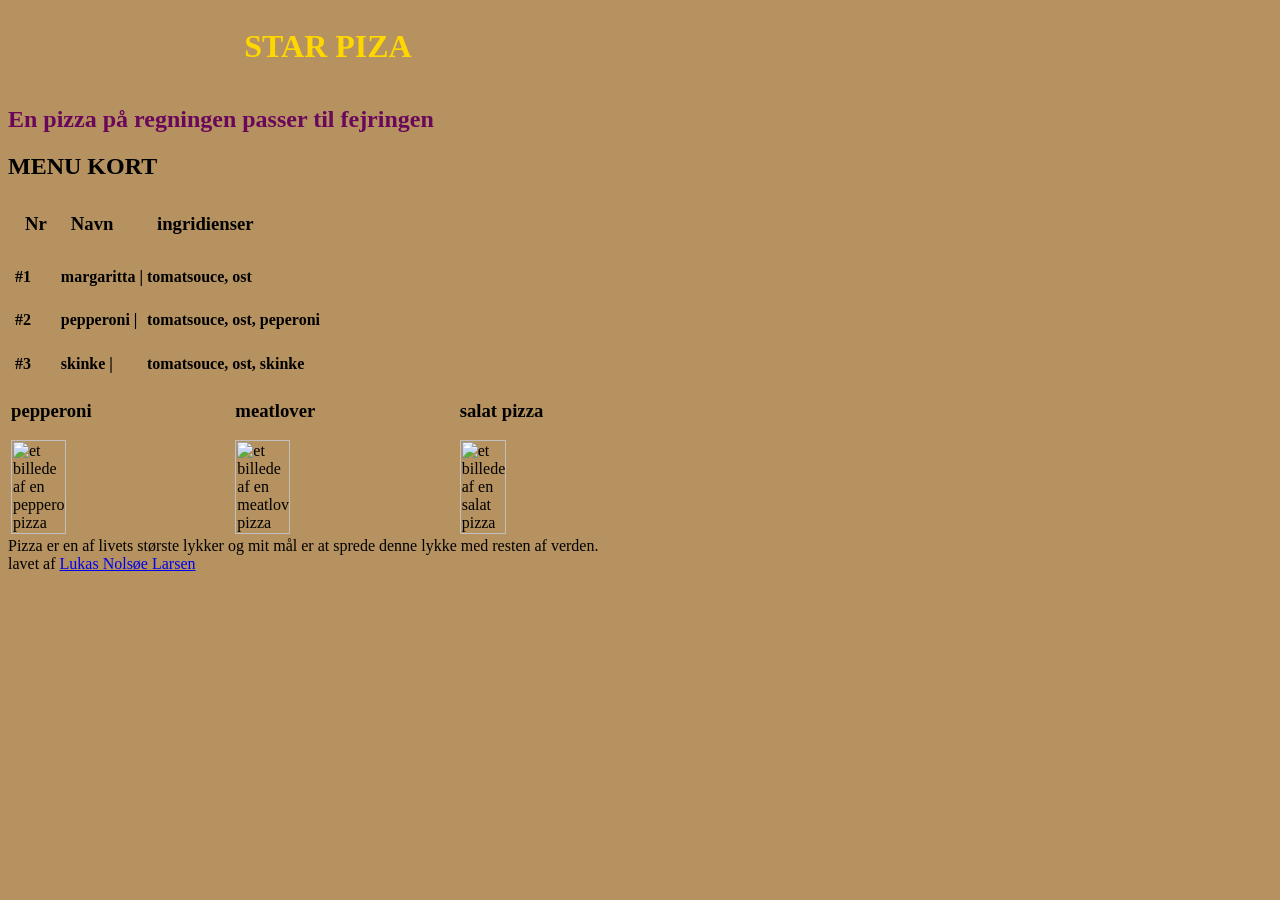
==== index.html @ db68ade3 "Add files via upload" ====
<html>
    <head>
        <style>
            .box {
                text-align:center;
                border: 5px;
                padding: 20px;
                width: 600px;
            }
            .box2{
                text-align: left;
                padding: 10px;
            }
            html {
                background-color: rgb(181, 146, 95);
            }
            #id1{
                color:rgb(107, 7, 90);

            }
            #gold{
                color:gold
            }
        </style>
        <title>Star Pizza</title>
    </head>
    <body>
        <Header>
             <h1 class="box" id="gold">STAR PIZA</h1>
            <h2 id="id1">En pizza på regningen passer til fejringen</h2>
        </Header>
        <article>
            <h2 style->MENU KORT</h2>
            <table>
                <tr>
                    <th>
                        <td>
                            <h3 class="box2">Nr</h3>
                        </td>
                        <td>
                            <h3 class="box2">Navn</h3>
                        </td>
                        <td>
                            <h3 class="box2">ingridienser</h3>
                        </td>
                    </th>
                </tr>
                <tr>
                    <th>
                        <td>
                            <h4>#1<h4>
                        </td>
                        <td>
                            <h4>margaritta |</h4>
                        </td>
                        <td>
                            <h4>tomatsouce, ost</h4>
                        </td>
                    </th>
                </tr>
                <tr>
                    <th>
                        <td>
                            <h4>#2<h4>
                        </td>
                        <td>
                            <h4>pepperoni |</h4>
                        </td>
                        <td>
                            <h4>tomatsouce, ost, peperoni</h4>
                        </td>
                    </th>
                </tr>
                <tr>
                    <th>
                        <td>
                            <h4>#3<h4>
                        </td>
                        <td>
                            <h4>skinke |</h4>
                        </td>
                        <td>
                            <h4>tomatsouce, ost, skinke</h4>
                        </td>
                    </th>
                </tr>
            </table>
            <table>
                <td>
                    <h3>pepperoni</h3>
                    <img src="img/pepperoni.jpg" width="50%" alt="et billede af en pepperoni pizza">
                </td>
                <td>
                    <h3>meatlover</h3>
                    <img src="img/meatlover.png" width="50%" alt="et billede af en meatlover pizza">
                </td>
                <td>
                    <h3>salat pizza</h3>
                    <img src="img/salat-pizza.jpg" width="50%" alt="et billede af en salat pizza">
                </td>
            </table>
            <a>Pizza er en af livets største lykker og mit mål er at sprede denne lykke med resten af verden.</a>
        </article>
        <Footer>
            lavet af <a href="Lukas-Nolsøe-Larsen.html">Lukas Nolsøe Larsen</a>
        </Footer>
    </body>
</html>
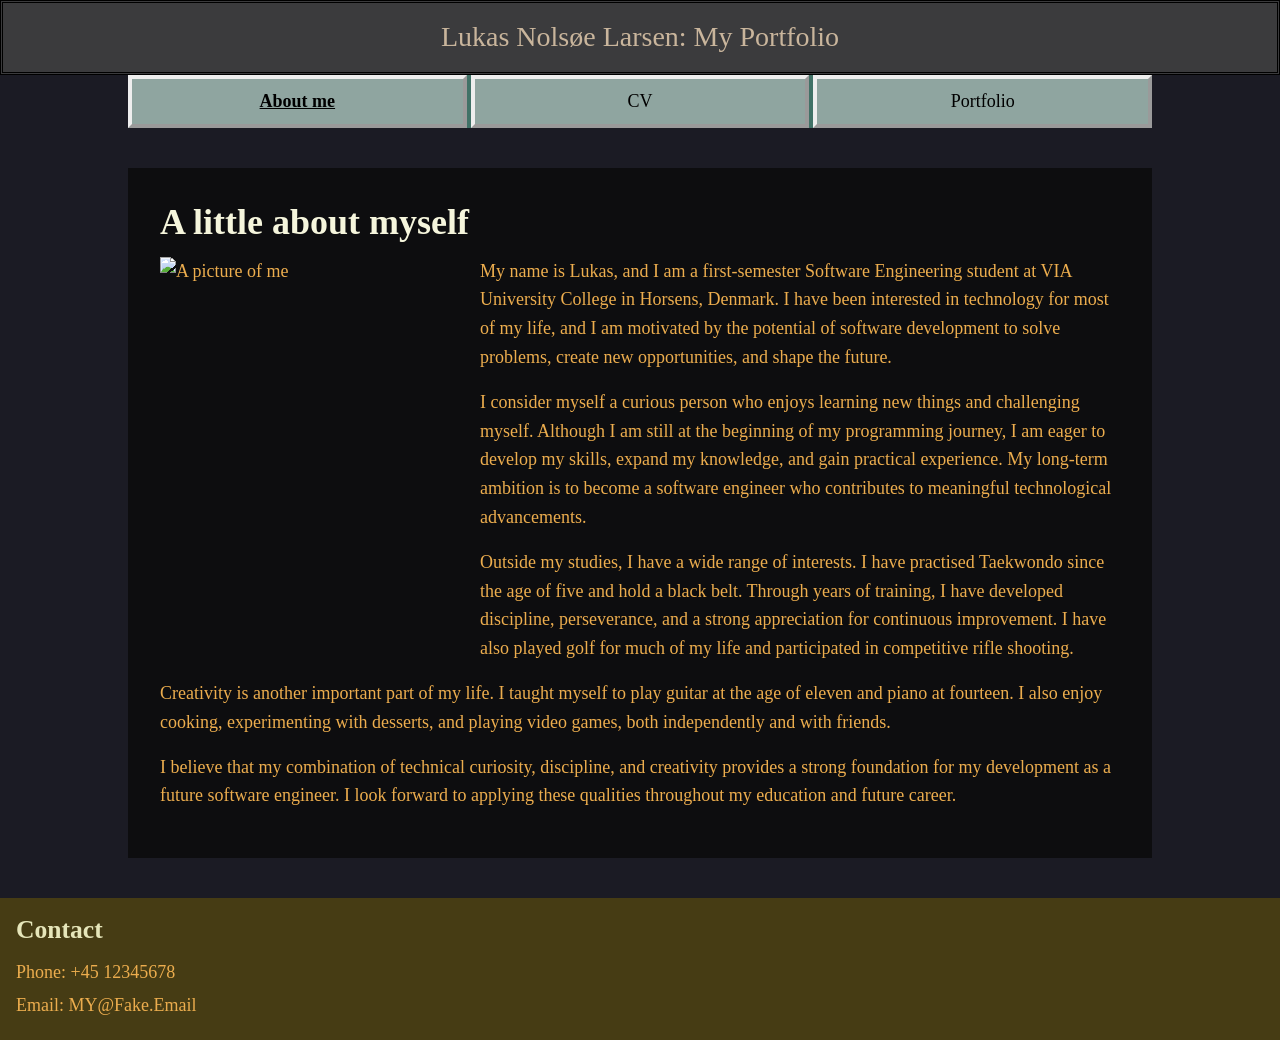
==== commit f49ac83f: "Add files via upload" ====
--- a/index.html
+++ b/index.html
@@ -1,110 +1,40 @@
-<html>
-    <head>
-        <style>
-            .box {
-                text-align:center;
-                border: 5px;
-                padding: 20px;
-                width: 600px;
-            }
-            .box2{
-                text-align: left;
-                padding: 10px;
-            }
-            html {
-                background-color: rgb(181, 146, 95);
-            }
-            #id1{
-                color:rgb(107, 7, 90);
-
-            }
-            #gold{
-                color:gold
-            }
-        </style>
-        <title>Star Pizza</title>
-    </head>
-    <body>
-        <Header>
-             <h1 class="box" id="gold">STAR PIZA</h1>
-            <h2 id="id1">En pizza på regningen passer til fejringen</h2>
-        </Header>
-        <article>
-            <h2 style->MENU KORT</h2>
-            <table>
-                <tr>
-                    <th>
-                        <td>
-                            <h3 class="box2">Nr</h3>
-                        </td>
-                        <td>
-                            <h3 class="box2">Navn</h3>
-                        </td>
-                        <td>
-                            <h3 class="box2">ingridienser</h3>
-                        </td>
-                    </th>
-                </tr>
-                <tr>
-                    <th>
-                        <td>
-                            <h4>#1<h4>
-                        </td>
-                        <td>
-                            <h4>margaritta |</h4>
-                        </td>
-                        <td>
-                            <h4>tomatsouce, ost</h4>
-                        </td>
-                    </th>
-                </tr>
-                <tr>
-                    <th>
-                        <td>
-                            <h4>#2<h4>
-                        </td>
-                        <td>
-                            <h4>pepperoni |</h4>
-                        </td>
-                        <td>
-                            <h4>tomatsouce, ost, peperoni</h4>
-                        </td>
-                    </th>
-                </tr>
-                <tr>
-                    <th>
-                        <td>
-                            <h4>#3<h4>
-                        </td>
-                        <td>
-                            <h4>skinke |</h4>
-                        </td>
-                        <td>
-                            <h4>tomatsouce, ost, skinke</h4>
-                        </td>
-                    </th>
-                </tr>
-            </table>
-            <table>
-                <td>
-                    <h3>pepperoni</h3>
-                    <img src="img/pepperoni.jpg" width="50%" alt="et billede af en pepperoni pizza">
-                </td>
-                <td>
-                    <h3>meatlover</h3>
-                    <img src="img/meatlover.png" width="50%" alt="et billede af en meatlover pizza">
-                </td>
-                <td>
-                    <h3>salat pizza</h3>
-                    <img src="img/salat-pizza.jpg" width="50%" alt="et billede af en salat pizza">
-                </td>
-            </table>
-            <a>Pizza er en af livets største lykker og mit mål er at sprede denne lykke med resten af verden.</a>
-        </article>
-        <Footer>
-            lavet af <a href="Lukas-Nolsøe-Larsen.html">Lukas Nolsøe Larsen</a>
-        </Footer>
-    </body>
+<!DOCTYPE html>
+<html lang="en">
+<head>
+  <meta charset="UTF-8">
+  <meta name="viewport" content="width=device-width, initial-scale=1.0">
+  <title>About me | Lukas Nolsøe Larsen</title>
+  <link rel="stylesheet" href="style.css">
+</head>
+<body>
+  <header class="site-header">
+    <p class="site-title">Lukas Nolsøe Larsen: My Portfolio</p>
+  </header>
+  <nav class="main-nav" aria-label="Main navigation">
+    <ul>
+      <li><a href="index.html" aria-current="page">About me</a></li>
+      <li><a href="cv.html">CV</a></li>
+      <li><a href="portfolio.html">Portfolio</a></li>
+    </ul>
+  </nav>
+  <main class="page-content">
+    <div class="about">
+      <h1>A little about myself</h1>
+      <img class="portrait" src="img/portræt.jpg" alt="A picture of me" width="800" height="1067">
+      <div>
+        <p>My name is Lukas, and I am a first-semester Software Engineering student at VIA University College in Horsens, Denmark. I have been interested in technology for most of my life, and I am motivated by the potential of software development to solve problems, create new opportunities, and shape the future.</p>
+        <p>I consider myself a curious person who enjoys learning new things and challenging myself. Although I am still at the beginning of my programming journey, I am eager to develop my skills, expand my knowledge, and gain practical experience. My long-term ambition is to become a software engineer who contributes to meaningful technological advancements.</p>
+        <p>Outside my studies, I have a wide range of interests. I have practised Taekwondo since the age of five and hold a black belt. Through years of training, I have developed discipline, perseverance, and a strong appreciation for continuous improvement. I have also played golf for much of my life and participated in competitive rifle shooting.</p>
+        <p>Creativity is another important part of my life. I taught myself to play guitar at the age of eleven and piano at fourteen. I also enjoy cooking, experimenting with desserts, and playing video games, both independently and with friends.</p>
+        <p>I believe that my combination of technical curiosity, discipline, and creativity provides a strong foundation for my development as a future software engineer. I look forward to applying these qualities throughout my education and future career.</p>
+      </div>
+    </div>
+  </main>
+  <footer class="site-footer" id="contact">
+    <h2>Contact</h2>
+    <p>Phone: +45 12345678</p>
+    <p>Email: MY@Fake.Email</p>
+  </footer>
+</body>
 </html>
 
-
--- a/style.css
+++ b/style.css
@@ -0,0 +1,204 @@
+/* ===== Variabler ===== */
+:root {
+  --bg-panel: rgba(10, 10, 10, 0.8);
+  --text: rgb(236, 173, 78);
+  --text-soft: rgb(183, 164, 140);
+  --heading: beige;
+  --heading-soft: rgb(230, 230, 186);
+  --link: rgb(57, 124, 165);
+  --header-bg: #474747b7;
+  --header-text: rgb(201, 181, 156);
+  --nav-bg: rgba(127, 255, 212, 0.384);
+  --nav-item: rgba(211, 211, 211, 0.537);
+  --nav-item-hover: rgb(173, 169, 169);
+  --footer-bg: rgb(70, 60, 20);
+}
+
+/* ===== Base (mobil først) ===== */
+* { box-sizing: border-box; }
+
+html { font-size: 100%; }
+
+body {
+  margin: 0;
+  font-family: Georgia, "Times New Roman", serif;
+  font-size: 1rem;
+  line-height: 1.6;
+  color: var(--text);
+  background-image: url("gif/windowWFireflies.gif");
+  background-repeat: no-repeat;
+  background-attachment: fixed;
+  background-size: cover;
+  background-color: #1b1b24;
+  image-rendering: pixelated;
+}
+
+img { max-width: 100%; height: auto; display: block; }
+
+p { margin: 0 0 1rem; }
+
+h1, h2, h3 { color: var(--heading); line-height: 1.25; margin: 0 0 0.75rem; }
+h1 { font-size: 1.75rem; }
+h2 { font-size: 1.4rem; color: var(--heading-soft); }
+h3 { font-size: 1.1rem; color: var(--heading-soft); }
+
+main a:link, main a:visited { color: var(--link); }
+main a:hover, main a:focus { color: var(--heading); }
+
+/* ===== Header ===== */
+.site-header {
+  background-color: var(--header-bg);
+  text-align: center;
+  border: 3px double black;
+  padding: 0.75rem;
+  color: var(--header-text);
+  font-size: 1.25rem;
+}
+
+.site-title { margin: 0; }
+
+/* ===== Navigation (flexbox) ===== */
+.main-nav {
+  background-color: var(--nav-bg);
+  position: sticky;
+  top: 1px;
+  z-index: 10;
+}
+
+.main-nav ul {
+  list-style: none;
+  margin: 0;
+  padding: 0;
+  display: flex;
+  flex-wrap: wrap;
+  gap: 0.25rem;
+}
+
+.main-nav li {
+  flex: 1 1 8rem;
+  border: 4px outset;
+  background-color: var(--nav-item);
+  text-align: center;
+}
+
+.main-nav li:hover { background-color: var(--nav-item-hover); }
+
+.main-nav a {
+  display: block;
+  padding: 0.5rem;
+  color: black;
+  text-decoration: none;
+}
+
+.main-nav a:link, .main-nav a:visited { color: black; }
+
+.main-nav a[aria-current="page"] { font-weight: bold; text-decoration: underline; }
+
+/* ===== Hovedindhold ===== */
+.page-content {
+  margin: 1.5rem 0.75rem;
+  padding: 1rem;
+  background-color: var(--bg-panel);
+  animation: fade-bg linear both;
+  animation-timeline: view();
+  animation-range: entry 0% cover 50%;
+}
+
+@keyframes fade-bg {
+  from { background: rgba(10, 10, 10, 0.2); }
+  to   { background: rgba(10, 10, 10, 0.8); }
+}
+
+@media (prefers-reduced-motion: reduce) {
+  .page-content { animation: none; }
+}
+
+/* ===== About Me (grid) ===== */
+.about {
+  display: flow-root; /* holder floatet inde i boksen */
+}
+
+.portrait {
+  width: 100%;
+  max-width: 18rem;
+  margin: 0 auto;
+}
+
+/* ===== CV ===== */
+.cv-section { margin-bottom: 1.5rem; }
+
+.cv-entry { margin-bottom: 1rem; }
+.cv-entry p { margin-bottom: 0.25rem; }
+.cv-entry .entry-title { font-weight: bold; }
+
+.cv-list {
+  list-style: circle;
+  margin: 0 0 1rem 1.25rem;
+  padding: 0;
+  color: var(--text-soft);
+}
+
+.cv-list li { margin-bottom: 0.5rem; }
+
+.placeholder-note { font-style: italic; color: var(--text-soft); }
+
+/* ===== Portfolio (grid) ===== */
+.projects {
+  display: grid;
+  grid-template-columns: 1fr;
+  gap: 1.25rem;
+}
+
+.project {
+  display: flex;
+  flex-direction: column;
+  gap: 0.5rem;
+  padding: 0.75rem;
+  background-color: rgba(70, 60, 20, 0.35);
+  border: 1px solid var(--text-soft);
+}
+
+.project img { width: 100%; aspect-ratio: 3 / 2; object-fit: cover; }
+.project p { margin: 0; }
+.project a { margin-top: auto; }
+
+/* ===== Footer ===== */
+.site-footer {
+  background-color: var(--footer-bg);
+  padding: 1rem;
+  color: var(--text);
+}
+
+.site-footer p { margin: 0 0 0.25rem; }
+
+/* ===== Tablet (min-width: 768px) ===== */
+@media (min-width: 768px) {
+  body { font-size: 1.0625rem; }
+  h1 { font-size: 2.25rem; }
+  h2 { font-size: 1.6rem; }
+  .site-header { font-size: 1.75rem; }
+
+  .main-nav { margin-inline: 5%; }
+  .page-content { margin: 2rem 5%; padding: 1.5rem; }
+
+  .portrait {
+    float: left;
+    width: 14rem;
+    max-width: 40%;
+    margin: 0 1.5rem 1rem 0;
+  }
+
+  .projects { grid-template-columns: repeat(2, 1fr); }
+}
+
+/* ===== Desktop (min-width: 1024px) ===== */
+@media (min-width: 1024px) {
+  body { font-size: 1.125rem; }
+  .main-nav { margin-inline: 10%; }
+  .page-content { margin: 2.5rem 10%; padding: 2rem; }
+
+  .portrait { width: 18rem; margin-right: 2rem; }
+
+  .cv-grid { display: grid; grid-template-columns: repeat(2, 1fr); gap: 0 2rem; }
+  .projects { grid-template-columns: repeat(3, 1fr); }
+}
